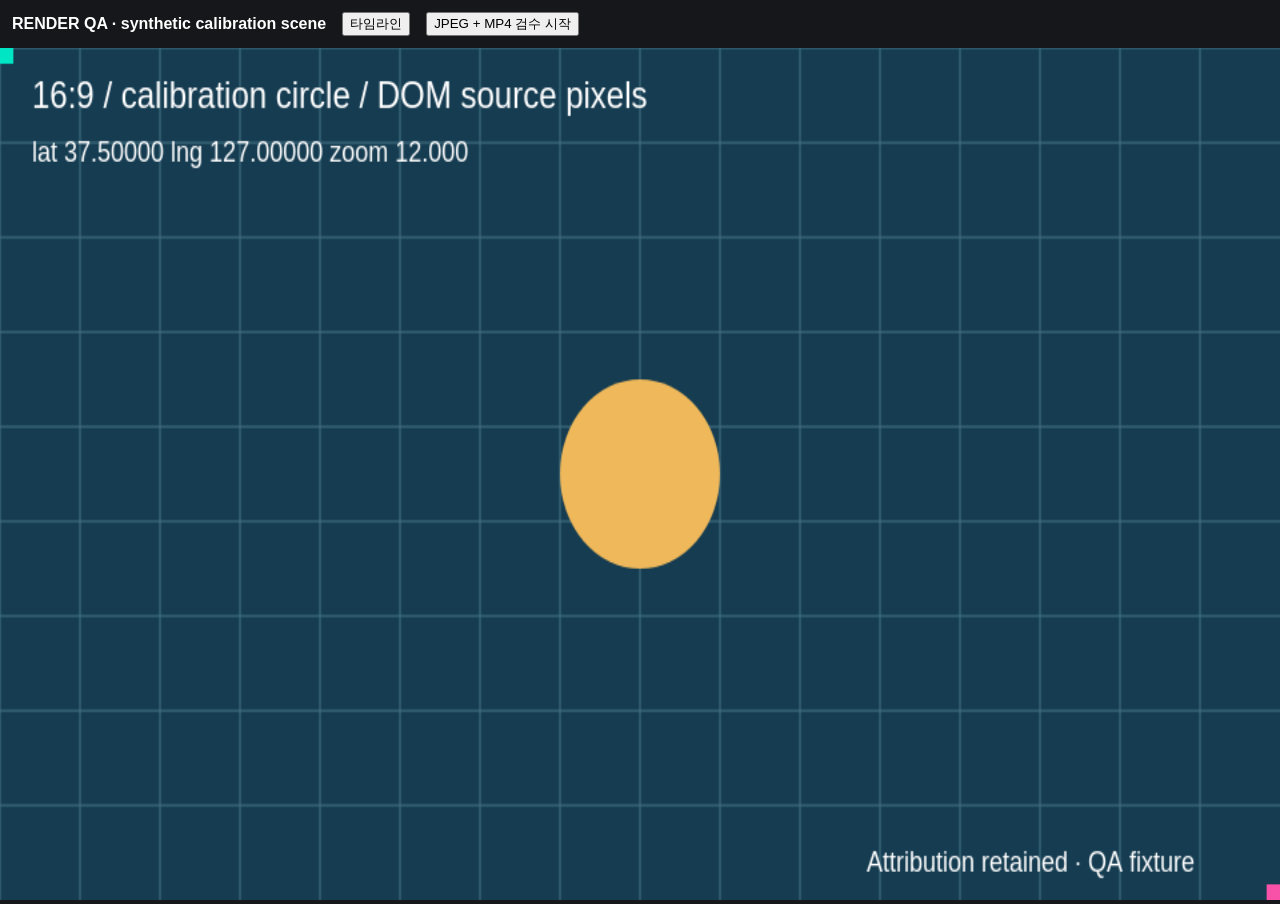
==== tests/fixtures/render-qa.html @ 3e4802ba "Enable timeline cameras on all map themes and preserve composition in full HD rendering" ====
<!doctype html><html lang="ko"><meta charset="utf-8"><title>GraphicRoad render QA</title>
<link rel="stylesheet" href="../../earth-timeline.css">
<style>html,body{margin:0;height:100%;font-family:Arial;background:#15171b;color:#fff}.top-navigation{height:48px;display:flex;gap:16px;align-items:center;padding:0 12px}#googleMap{position:absolute;inset:48px 0 0}#scene{width:100%;height:100%}#RESULT{position:fixed;z-index:9999;left:5px;top:52px;max-width:480px;background:#131b26;padding:10px;white-space:pre-wrap}video{width:480px}#RESULT:empty{display:none}</style>
<script src="../../earth-timeline-core.js"></script><script src="../../vendor/mp4-muxer.js"></script><script src="../../earth-timeline.js"></script>
<div id="mapWrap"><nav class="top-navigation"><strong>RENDER QA · synthetic calibration scene</strong><button id="EARTH_TIMELINE_TOGGLE">타임라인</button><button id="RUN">JPEG + MP4 검수 시작</button></nav><div id="googleMap"><canvas id="scene" width="960" height="540"></canvas></div><section id="EARTH_TIMELINE" hidden></section></div><output id="RESULT"></output>
<script>
const C=GraphicRoadTimelineCore, canvas=document.getElementById('scene'),ctx=canvas.getContext('2d');
let pose=C.normalizeCamera({pivotLat:37.5,pivotLng:127,zoom:12});
function draw(){ctx.fillStyle='#153c51';ctx.fillRect(0,0,960,540);ctx.strokeStyle='#467384';ctx.lineWidth=1;
 for(let x=0;x<960;x+=60){ctx.beginPath();ctx.moveTo(x,0);ctx.lineTo(x,540);ctx.stroke();}for(let y=0;y<540;y+=60){ctx.beginPath();ctx.moveTo(0,y);ctx.lineTo(960,y);ctx.stroke();}
 ctx.fillStyle='#efb85a';ctx.beginPath();ctx.arc(480+(pose.pivotLng-127)*10000,270,60+(pose.zoom-12)*20,0,Math.PI*2);ctx.fill();
 ctx.fillStyle='#fff';ctx.font='24px Arial';ctx.fillText('16:9 / calibration circle / DOM source pixels',24,38);ctx.font='18px Arial';ctx.fillText(`lat ${pose.pivotLat.toFixed(5)} lng ${pose.pivotLng.toFixed(5)} zoom ${pose.zoom.toFixed(3)}`,24,72);
 ctx.fillStyle='#00e6c5';ctx.fillRect(0,0,10,10);ctx.fillStyle='#f752a8';ctx.fillRect(950,530,10,10);ctx.fillStyle='#fff';ctx.fillText('Attribution retained · QA fixture',650,522);
}
draw();const provider={mode:'flat',get element(){return document.getElementById('googleMap');},getEarthCamera:()=>pose,setEarthCamera(p){pose=p;draw();return true;},stopEarthAnimation(){},subscribeEarthCamera(){return()=>{};}};
const e=new GraphicRoadEarthTimeline.Controller({button:document.getElementById('EARTH_TIMELINE_TOGGLE'),root:document.getElementById('EARTH_TIMELINE'),getProvider:()=>provider});e.setAvailable(true);
const save=(name,blob)=>fetch('/__qa/'+name,{method:'POST',body:blob}).then(r=>{if(!r.ok)throw Error('QA output save failed');});
document.getElementById('RUN').onclick=async()=>{const result=document.getElementById('RESULT');result.textContent='검수 중…';try{
 e.open();e.project.duration=1;for(const key of ['pivotLng','zoom'])C.upsert(e.project,key,1,key==='zoom'?14:127.01);e.regionCaptured=true;
 const videoSource=canvas;videoSource.videoWidth=960;videoSource.videoHeight=540;
 const controller=new AbortController(),settings={width:1920,height:1080,fps:30,start:0,end:29,name:'calibration',quality:.92};
 const report={scene:'synthetic calibration, not a real map',jpeg:[],mp4:{},preview:{}};
 const rect=provider.element.getBoundingClientRect();report.preview={width:rect.width,height:rect.height,ratio:rect.width/rect.height};
 e.seek(0);const reference=e.renderCanvas(videoSource,settings);await save('reference.png',await e.canvasBlob(reference,'image/png'));
 e.prepareRenderFrame=async()=>{await new Promise(r=>requestAnimationFrame(r));};
 e.renderDestination={handle:{getFileHandle:async name=>({createWritable:async()=>({write:async blob=>{const bitmap=await createImageBitmap(blob);report.jpeg.push({name,width:bitmap.width,height:bitmap.height});bitmap.close();if(['000000','000015','000029'].some(n=>name.includes(n)))await save(name,blob);},close:async()=>{}})})}};
 await e.renderJpegSequence(videoSource,settings,controller.signal);
 let mp4;e.renderDestination={handle:{createWritable:async()=>({write:async blob=>{mp4=blob;await save('calibration.mp4',blob);},close:async()=>{}})}};
 await e.renderMp4(videoSource,settings,controller.signal);
 const playback=document.createElement('video');playback.muted=true;playback.controls=true;playback.src=URL.createObjectURL(mp4);document.body.appendChild(playback);
 await new Promise((resolve,reject)=>{playback.onloadedmetadata=resolve;playback.onerror=reject;});
 report.mp4={width:playback.videoWidth,height:playback.videoHeight,duration:playback.duration,bytes:mp4.size};
 for(const time of [.001,.5,.965]){const presented=new Promise(resolve=>{playback.requestVideoFrameCallback?.(resolve);setTimeout(resolve,500);});const sought=new Promise(resolve=>playback.onseeked=resolve);playback.currentTime=time;await sought;await presented;const decoded=document.createElement('canvas');decoded.width=1920;decoded.height=1080;decoded.getContext('2d').drawImage(playback,0,0);await save(`mp4-${Math.round(time*1000)}.png`,await e.canvasBlob(decoded,'image/png'));}
 report.pass=report.jpeg.length===30&&report.jpeg.every(f=>f.width===1920&&f.height===1080)&&report.mp4.width===1920&&report.mp4.height===1080&&Math.abs(report.mp4.duration-1)<.04&&Math.abs(report.preview.ratio-16/9)<1e-4;
 await save('report.json',new Blob([JSON.stringify(report,null,2)],{type:'application/json'}));result.textContent=JSON.stringify({...report,jpeg:report.jpeg.length+' frames'},null,2);
 }catch(error){result.textContent='FAIL '+error.stack;await save('error.txt',new Blob([error.stack]));}};
</script></html>
---- earth-timeline.css ----
/* Scoped editor styles. Resizing the map keeps Google's attribution visible. */
:root { --earth-timeline-height: min(294px, 40vh); --earth-timeline-folded-height: 52px; }
body.earth-map-active .top-navigation { grid-template-columns: auto minmax(160px, 1fr) auto; gap: 10px; }
body.earth-map-active .address-search { width: 100%; min-width: 0; }
body.earth-map-active .search-input-shell { width: auto; min-width: 80px; flex: 1; }
body.earth-map-active .address-search input { width: 100%; min-width: 0; }
.right-controls #EARTH_TIMELINE_TOGGLE { background: #6d28ff; color: #fff; border: 1px solid #6d28ff; padding: 0 13px; font-weight: 650; }
.right-controls #EARTH_TIMELINE_TOGGLE:hover { background: #5420ce; }
.right-controls #EARTH_TIMELINE_TOGGLE[aria-expanded="true"] { background: #4f1bbb; box-shadow: 0 0 0 2px #dfcfff; }
#EARTH_TIMELINE_TOGGLE[hidden], #EARTH_TIMELINE[hidden], #EARTH_TIMELINE [hidden] { display: none !important; }
body.earth-timeline-open #googleMap { bottom: var(--earth-timeline-height); }
body.earth-timeline-open.earth-timeline-folded #googleMap { bottom: var(--earth-timeline-folded-height); }
#EARTH_TIMELINE { position: absolute; inset: auto 0 0; height: var(--earth-timeline-height); z-index: 1145; display: flex; flex-direction: column; background: #161820; color: #e2e0e9; border-top: 1px solid #504168; box-shadow: 0 -8px 30px #0002; font-family: var(--font-primary, sans-serif); font-size: 11px; color-scheme: dark; }
#EARTH_TIMELINE.et-folded { height:var(--earth-timeline-folded-height); }
#EARTH_TIMELINE.et-folded .et-body,#EARTH_TIMELINE.et-folded .et-footer { display:none; }
#EARTH_TIMELINE.et-folded .et-header { flex:1; border-bottom:0; }
#EARTH_TIMELINE * { box-sizing: border-box; }
#EARTH_TIMELINE { box-sizing: border-box; }
#ET_CONFIRM { width: min(400px, 90vw); border: 1px solid #8060b1; border-radius: 12px; padding: 22px; color: #eee7f7; background: #23202d; font-size: 13px; }
#ET_CONFIRM::backdrop { background: #08091199; }
#ET_CONFIRM p { line-height: 1.6; color: #c9bfd8; }
#ET_CONFIRM form > div { display: flex; justify-content: flex-end; gap: 8px; margin-top: 20px; }
#EARTH_TIMELINE button, #EARTH_TIMELINE select, #EARTH_TIMELINE input { font-family: inherit; font-size: 11px; letter-spacing: normal; }
#EARTH_TIMELINE button { min-height: 28px; border: 1px solid #44414f; border-radius: 5px; background: #292a35; color: #e5e0ef; padding: 4px 9px; cursor: pointer; white-space: nowrap; }
#EARTH_TIMELINE button:hover:not(:disabled) { background: #393547; border-color: #a587d7; }
#EARTH_TIMELINE button:disabled, #EARTH_TIMELINE select:disabled, #EARTH_TIMELINE input:disabled { opacity: .4; cursor: default; }
#EARTH_TIMELINE :focus-visible { outline: 2px solid #bc9aff; outline-offset: 2px; }
.et-resize-handle { position:absolute; z-index:5; top:-5px; left:0; width:100%; height:10px; touch-action:none; cursor:ns-resize; }
.et-resize-handle span { position:absolute; top:4px; left:calc(50% - 24px); width:48px; height:2px; border-radius:2px; background:#666; opacity:0; transition:opacity .15s; }
.et-resize-handle:hover span,.et-resize-handle:focus-visible span,#EARTH_TIMELINE.et-resizing .et-resize-handle span { opacity:1; background:#70baff; }
#EARTH_TIMELINE.et-resizing,.et-resizing * { user-select:none!important; }
#EARTH_TIMELINE.et-folded .et-resize-handle { cursor:default; }
#EARTH_TIMELINE input[type="number"], #EARTH_TIMELINE select { border: 1px solid #454250; border-radius: 4px; background: #11131b; color: #eee8fa; height: 26px; padding: 3px 5px; min-width: 0; }
#EARTH_TIMELINE input[type="number"] { font-variant-numeric: tabular-nums; }
#EARTH_TIMELINE .et-primary { background: #6d28ff; border-color: #9161ff; min-width: 69px; }
#EARTH_TIMELINE .et-key-button { color: #dcc2ff; border-color: #7854ac; background: #352747; }
.et-header { display: flex; align-items: center; gap: 18px; min-height: 46px; padding: 7px 12px; border-bottom: 1px solid #36323f; background: #20212a; overflow-x: auto; flex-shrink: 0; }
.et-title { display: flex; align-items: center; gap: 7px; white-space: nowrap; letter-spacing: 1px; }
.et-title strong { font-size: 12px; }
.et-title strong span { font-weight: 400; margin-left: 4px; letter-spacing: 0; color: #aaa1b9; }
.et-orbit { color: #b696ff; font-size: 20px; }
.et-transport, .et-actions { display: flex; align-items: center; gap: 5px; }
.et-actions { margin-left: auto; }
#EARTH_TIMELINE .et-fold { width:30px; padding:0; color:#bfc9d3; font-size:18px; line-height:1; }
#ET_TIMECODE { color: #65e0d4; font: 13px ui-monospace, monospace; font-variant-numeric: tabular-nums; padding: 0 6px; }
.et-check { display: flex; align-items: center; gap: 4px; white-space: nowrap; color: #bbb3c8; }
.et-check input { accent-color: #a684ef; margin: 0; }
.et-body { display: grid; grid-template-columns: 236px minmax(300px, 1fr) 300px; min-height: 0; flex: 1; overflow: auto; }
.et-body > section { min-height: 0; padding: 10px 12px; }
.et-inspector { overflow-y: auto; border-right: 1px solid #36323f; }
.et-mode { display: flex; flex-direction: column; gap: 5px; color: #b6afc4; }
.et-mode select { width: 100%; }
#ET_FIELDS fieldset { border: 0; padding: 0; margin: 10px 0 0; }
#ET_FIELDS { display: flex; flex-direction: column; }
#ET_FIELDS fieldset:nth-child(2) { order: 4; }
#EARTH_TIMELINE[data-mode="camera"] #ET_FIELDS fieldset:nth-child(2) { order: 0; }
#EARTH_TIMELINE[data-mode="camera"] #ET_FIELDS fieldset:nth-child(1) { order: 4; }
#ET_FIELDS legend { color: #ada1bf; font-size: 9px; letter-spacing: .5px; margin-bottom: 6px; padding: 0; }
.et-field { display: grid; grid-template-columns: 82px minmax(0, 1fr) 12px 22px; gap: 3px; align-items: center; margin: 3px 0; }
.et-field label { font-size: 10px; color: #d5cfe0; }
.et-field > span { color: #8d839b; font-size: 9px; text-align: center; }
#EARTH_TIMELINE .et-field button { min-height: 24px; padding: 0; color: #ba93ff; border-color: transparent; background: transparent; }
.et-field input { width: 100%; }
#EARTH_TIMELINE .et-derived input { color: #8d8599; background: #1d1e27; border-color: #30303b; }
.et-sequencer { overflow-y: auto; }
.et-section-head { display: flex; justify-content: space-between; align-items: center; gap: 8px; min-height: 27px; margin-bottom: 4px; }
.et-section-head strong { color: #dcd3e8; font-weight: 550; white-space: nowrap; }
.et-settings { display: flex; align-items: center; gap: 5px; color: #aaa0b8; }
.et-settings label { display: flex; align-items: center; gap: 4px; }
#ET_DURATION { width: 51px; }
#ET_FPS { width: 46px; }
#ET_TRACKS { display: block; width: 100%; height: 219px; touch-action: none; user-select: none; }
#ET_TRACKS [data-key], #ET_GRAPH [data-key] { cursor: ew-resize; }
#ET_TRACKS [data-track] { cursor: pointer; }
.et-svg-label { font: 11px sans-serif; fill: #c3b8d3; }
.et-svg-time { font: 10px ui-monospace, monospace; fill: #a29aad; }
.et-scrubber { display: flex; align-items: center; gap: 7px; margin-top: 7px; color: #a69ab8; }
#ET_SCRUB { flex: 1; min-width: 50px; accent-color: #ac82fc; height: 14px; }
#ET_TIME { width: 70px; }
.et-help { color: #a79db5; font-size: 10px; line-height: 1.55; margin: 7px 0 0; }
.et-curve { border-left: 1px solid #36323f; overflow-y: auto; }
#ET_CHANNEL { max-width: 156px; }
.et-graph-tabs { display: flex; gap: 5px; margin-top: 6px; }
#EARTH_TIMELINE .et-graph-tabs button { min-height: 24px; padding: 2px 8px; font-size: 10px; background: transparent; border-color: transparent; color: #a99fb8; }
#EARTH_TIMELINE .et-graph-tabs button[aria-pressed="true"] { color: #d8baff; background: #372845; }
#ET_GRAPH { display: block; width: 100%; height: 132px; margin: 4px 0; touch-action: none; user-select: none; }
#ET_GRAPH [data-handle] { cursor: grab; }
#ET_GRAPH [data-handle]:active { cursor: grabbing; }
#ET_PRESET { width: 100%; }
.et-handles { display: grid; grid-template-columns: repeat(4, 1fr); gap: 5px; margin-top: 6px; }
.et-handles label { display: flex; align-items: center; gap: 3px; color: #aa9fb7; font-size: 9px; }
.et-handles input { width: 100%; }
.et-key-detail { display: flex; align-items: flex-end; gap: 6px; margin-top: 8px; }
.et-key-detail label { display: flex; flex: 1; flex-direction: column; min-width: 0; gap: 4px; color: #b1a6bf; font-size: 10px; }
.et-key-detail input { width: 100%; }
.et-footer { display: flex; justify-content: space-between; gap: 14px; min-height: 25px; padding: 5px 12px; border-top: 1px solid #36323f; background: #20212a; color: #ada1be; font-size: 10px; flex-shrink: 0; }
.et-footer > span:last-child { color: #83768f; white-space: nowrap; }
@media (max-width: 1200px) {
  body.earth-map-active .top-navigation { grid-template-columns: auto 1fr; }
  body.earth-map-active .right-controls { grid-column: 1 / -1; justify-content: flex-end; }
  .et-header { gap: 8px; }
  .et-title strong span { display: none; }
  .et-body { grid-template-columns: 218px minmax(300px, 1fr) 280px; }
}
@media (max-width: 850px) {
  :root { --earth-timeline-height: min(294px, 48vh); }
  .et-title { display: none; }
  .et-footer > span:last-child { display: none; }
  body.earth-map-active .top-navigation { overflow-x: auto; }
  body.earth-map-active .right-controls { justify-content: flex-start; }
}

/* Composition-style workspace: neutral panels, blue CTI, amber keyframes. */
#EARTH_TIMELINE { background:#232323; border-top:2px solid #101010; color:#d4d4d4; }
#EARTH_TIMELINE .et-header, #EARTH_TIMELINE .et-footer { background:#191919; border-color:#101010; }
#EARTH_TIMELINE button { border-radius:2px; background:#303030; border-color:#474747; }
#EARTH_TIMELINE input[type="number"], #EARTH_TIMELINE select { border-radius:2px; background:#191919; border-color:#444; color:#70baff; }
#EARTH_TIMELINE .et-primary { background:#275779; border-color:#458ab8; }
#EARTH_TIMELINE .et-key-button { background:#363127; border-color:#75613c; color:#e7c373; }
#EARTH_TIMELINE .et-body { grid-template-columns:250px minmax(430px,1fr); }
#EARTH_TIMELINE.et-show-graph .et-body { grid-template-columns:250px minmax(430px,1fr) 290px; }
#EARTH_TIMELINE .et-curve { display:none; }
#EARTH_TIMELINE.et-show-graph .et-curve { display:block; }
#EARTH_TIMELINE .et-inspector, #EARTH_TIMELINE .et-curve { border-color:#111; }
#EARTH_TIMELINE .et-title { border-bottom:2px solid #58a6e0; align-self:stretch; padding:4px 0; }
#EARTH_TIMELINE .et-orbit, #ET_TIMECODE { color:#70baff; }
#EARTH_TIMELINE #ET_TRACKS { height:240px; }
#ET_TRACKS > rect:first-child { fill:#202020; }
#ET_TRACKS rect[data-track] { fill:#292929; }
#ET_TRACKS rect[data-track]:nth-of-type(2n) { fill:#252525; }
#ET_TRACKS path[data-key] { fill:#d9b56f; stroke:#d9b56f; }
#ET_TRACKS rect[data-selected="true"] { fill:#354352; }
#ET_TRACKS path[aria-pressed="true"] { fill:#78baff; stroke:#fff; }
#ET_PLAYHEAD line { stroke:#58a6ff; }
#ET_PLAYHEAD path { fill:#58a6ff; }
#ET_TRACKS .et-svg-label { fill:#d0d0d0; }
.et-view-controls { display:flex; gap:16px; border-top:1px solid #111; padding:5px 0; }
.et-view-controls label { display:flex; align-items:center; gap:6px; white-space:nowrap; color:#aaa; }
.et-view-controls label:last-child { flex:1; }
.et-view-controls input { width:90px; height:12px; accent-color:#639aca; }
.et-view-controls label:last-child input { width:100%; }
#EARTH_TIMELINE #ET_GRAPH_TOGGLE[aria-pressed="true"] { color:#70baff; border-color:#458ab8; }
.google-earth-surface:focus-visible { outline:2px solid #58a6ff; outline-offset:-2px; }
@media(max-width:850px) { #EARTH_TIMELINE .et-body { grid-template-columns:220px minmax(430px,1fr); } }

/* A single shared row layout: editable properties | time lanes. */
#EARTH_TIMELINE .et-body { grid-template-columns:minmax(0,1fr); overflow:hidden; }
#EARTH_TIMELINE.et-show-graph .et-body { grid-template-columns:minmax(0,1fr) 290px; }
#EARTH_TIMELINE .et-workspace { padding:0; display:flex; flex-direction:column; min-width:0; overflow:hidden; }
.et-workspace-toolbar { display:flex; align-items:center; justify-content:space-between; gap:12px; padding:6px 12px; min-height:40px; border-bottom:1px solid #101010; flex-shrink:0; }
.et-workspace-toolbar .et-mode { flex-direction:row; align-items:center; white-space:nowrap; }
.et-workspace-toolbar .et-mode select { width:145px; }
.et-aligned-scroll { overflow:auto; flex:1; min-height:0; scrollbar-gutter:stable; }
.et-aligned-tracks { display:grid; grid-template-columns:300px minmax(340px,1fr); min-width:640px; min-height:274px; }
.et-property-list { position:sticky; left:0; z-index:2; border-right:1px solid #101010; background:#252525; }
.et-property-heading { height:28px; padding:0 12px; display:flex; align-items:center; justify-content:space-between; color:#999; border-bottom:1px solid #151515; }
#EARTH_TIMELINE #ET_FIELDS .et-field { height:29px; margin:0; padding:0 10px; grid-template-columns:minmax(0,1fr) 88px 14px 24px; gap:4px; border-bottom:1px solid #202020; }
#EARTH_TIMELINE #ET_FIELDS .et-field:nth-child(even) { background:#292929; }
#EARTH_TIMELINE #ET_FIELDS .et-field[data-selected="true"] { background:#354352; }
#EARTH_TIMELINE #ET_FIELDS .et-field label { font-size:11px; cursor:pointer; white-space:nowrap; }
#EARTH_TIMELINE #ET_FIELDS .et-field input { height:23px; border-color:transparent; background:transparent; text-align:right; padding:2px 4px; }
#EARTH_TIMELINE #ET_FIELDS .et-field input:focus { border-color:#58a6ff; background:#191919; }
#EARTH_TIMELINE #ET_FIELDS .et-field button { color:#d9b56f; }
#EARTH_TIMELINE #ET_TRACKS { height:274px; width:100%; display:block; }
.et-workspace-bottom { flex-shrink:0; padding:4px 12px 7px; background:#202020; border-top:1px solid #111; }
.et-workspace-bottom .et-view-controls { border:0; padding:0; }
.et-workspace-bottom .et-scrubber { margin-top:3px; }

#EARTH_TIMELINE .et-header { display:grid; grid-template-columns:auto minmax(max-content,1fr) auto; gap:10px; overflow-x:auto; overflow-y:hidden; min-height:48px; }
.et-header-left { display:flex; align-items:center; gap:10px; min-width:0; }
#EARTH_TIMELINE .et-header-left > select { width:145px; flex:0 0 145px; }
#EARTH_TIMELINE .et-header .et-actions { justify-self:end; margin:0; }
#EARTH_TIMELINE .et-title { padding:8px 0; }
.et-ease-buttons { display:flex; align-items:center; gap:5px; }
#EARTH_TIMELINE [data-ease] { display:inline-flex; align-items:center; gap:5px; }
.et-ease-icon { width:16px; height:14px; display:block; flex:0 0 auto; overflow:visible; }
.et-ease-icon path { fill:#d9b56f; stroke:#d9b56f; stroke-width:.35; }
#ET_SELECTION_COUNT { color:#90b7d5; min-width:54px; white-space:nowrap; }
.et-render-dialog { width:min(650px,94vw); max-height:min(760px,92vh); padding:0; color:#eee; background:#292a2d; border:1px solid #54565b; box-shadow:0 20px 80px #000c; font-size:12px; }
.et-render-dialog::backdrop { background:#090a0dcc; }
.et-render-dialog form { display:flex; flex-direction:column; max-height:inherit; }
.et-render-dialog header,.et-render-dialog footer { display:flex; align-items:center; justify-content:space-between; padding:14px 20px; background:#202124; border-bottom:1px solid #111; }
.et-render-dialog header strong { font-size:16px; }.et-render-dialog header p { margin:3px 0 0;color:#999; }
.et-render-dialog footer { justify-content:flex-end;gap:10px;border:0;border-top:1px solid #111; }
.et-render-scroll { overflow:auto;padding:18px 20px; }.et-render-top { display:grid;grid-template-columns:1fr 1fr;gap:24px;padding-bottom:18px; }
.et-render-dialog label { display:flex;flex-direction:column;gap:7px;color:#ddd; }.et-render-dialog input[type="text"] { width:100%; }
.et-destination { display:flex;align-items:center;gap:8px;min-height:28px; }.et-destination output { color:#9fa8b7;overflow:hidden;text-overflow:ellipsis;white-space:nowrap; }
.et-format { display:grid;grid-template-columns:1fr 1fr;gap:12px;margin:0 -20px;padding:22px 20px;border:solid #161719;border-width:1px 0; }
.et-format legend { position:absolute;clip:rect(0 0 0 0); }.et-format label { position:relative;display:grid;grid-template-columns:20px 22px 1fr;grid-template-rows:auto auto;gap:2px 3px;padding:14px;border:1px solid #505257;background:#242528;cursor:pointer; }
.et-format input { position:absolute;opacity:0; }.et-format label>span { grid-row:1/3;color:#777;font-size:17px; }.et-format input:checked+span { color:#35e36f; }.et-format strong,.et-format small { grid-column:3; }.et-format small { color:#9a9ca2; }
.et-render-grid { display:grid;grid-template-columns:1fr 1fr;gap:22px 28px;padding:22px 0; }.et-render-grid label>span { display:flex;align-items:center;gap:8px; }.et-render-grid input[type="number"] { width:90px; }
.et-render-advanced { border:1px solid #505257;border-radius:4px; }.et-render-advanced summary { cursor:pointer;padding:12px 14px;font-weight:600; }.et-render-advanced>div { display:grid;grid-template-columns:1fr 1fr;gap:18px 24px;padding:4px 14px 16px; }.et-render-advanced output { min-height:26px;padding:6px;background:#1b1c1f;color:#aaa; }
.et-render-note { color:#aaa;line-height:1.55;margin:16px 0 0; }.et-render-error { min-height:18px;color:#ff8b8b;margin:8px 0 0; }
.et-render-progress { display:flex;align-items:center;gap:10px;margin-top:14px; }.et-render-progress progress { flex:1;accent-color:#3da35a; }.et-render-start { background:#24853d!important;border-color:#38a956!important;min-width:76px; }
body.earth-rendering .top-navigation,body.earth-rendering .map-provider-status { visibility:hidden!important; }
body.earth-rendering #EARTH_TIMELINE { height:var(--earth-timeline-folded-height)!important; }
body.earth-rendering #EARTH_TIMELINE .et-body,body.earth-rendering #EARTH_TIMELINE .et-footer { display:none!important; }
body.earth-rendering #EARTH_TIMELINE[data-render-message]::after { content:attr(data-render-message); position:absolute; inset:5px 42px 4px; z-index:8; display:flex; align-items:center; justify-content:center; color:#dbeeff; background:#172535f2; border:1px solid #376487; pointer-events:none; font-size:12px; letter-spacing:.2px; }
body.earth-rendering #googleMap { left:var(--earth-render-left)!important; top:var(--earth-render-top)!important; right:auto!important; bottom:auto!important; width:var(--earth-render-width)!important; height:var(--earth-render-height)!important; pointer-events:none!important; cursor:none!important; }
body.earth-rendering #googleMap * { cursor:none!important; }
body.earth-rendering.earth-capture-clean #EARTH_TIMELINE { visibility:hidden!important; }
@media(max-width:620px){.et-render-top,.et-format,.et-render-grid,.et-render-advanced>div{grid-template-columns:1fr;}}
#EARTH_TIMELINE:focus { outline:none; }
@media(max-width:1150px) {
  #EARTH_TIMELINE .et-header { grid-template-columns:auto max-content auto; }
  #EARTH_TIMELINE .et-title strong span { display:none; }
  #EARTH_TIMELINE .et-header-left { gap:4px; }
  #EARTH_TIMELINE .et-header .et-actions { gap:3px; }
}
@media(max-width:800px) {
  #EARTH_TIMELINE .et-header { grid-template-columns:1fr 1fr; }
  #EARTH_TIMELINE .et-header .et-transport { grid-row:1; grid-column:1 / -1; justify-self:center; }
  #EARTH_TIMELINE .et-header-left { grid-row:2; }
  #EARTH_TIMELINE .et-header .et-actions { grid-row:2; }
}

/* The same composition viewport is used for editing and capture on every SDK.
   Its pixel dimensions stay frozen for the entire render, including folding. */
body.earth-timeline-open #map, body.earth-timeline-open #googleMap {
  position:absolute!important; left:var(--earth-render-left)!important; top:var(--earth-render-top)!important;
  right:auto!important; bottom:auto!important; width:var(--earth-render-width)!important; height:var(--earth-render-height)!important;
}
body.earth-timeline-open #mapWrap { background:#15171b; }
body.earth-rendering #map, body.earth-rendering #googleMap { pointer-events:none!important; cursor:none!important; }
body.earth-rendering #map *, body.earth-rendering #googleMap * { cursor:none!important; }
body.earth-rendering .buttons, body.earth-rendering .ui-visibility-toggle { visibility:hidden!important; }
body.earth-timeline-open .buttons { max-height:calc(100vh - var(--earth-timeline-height) - 100px); overflow:auto; }
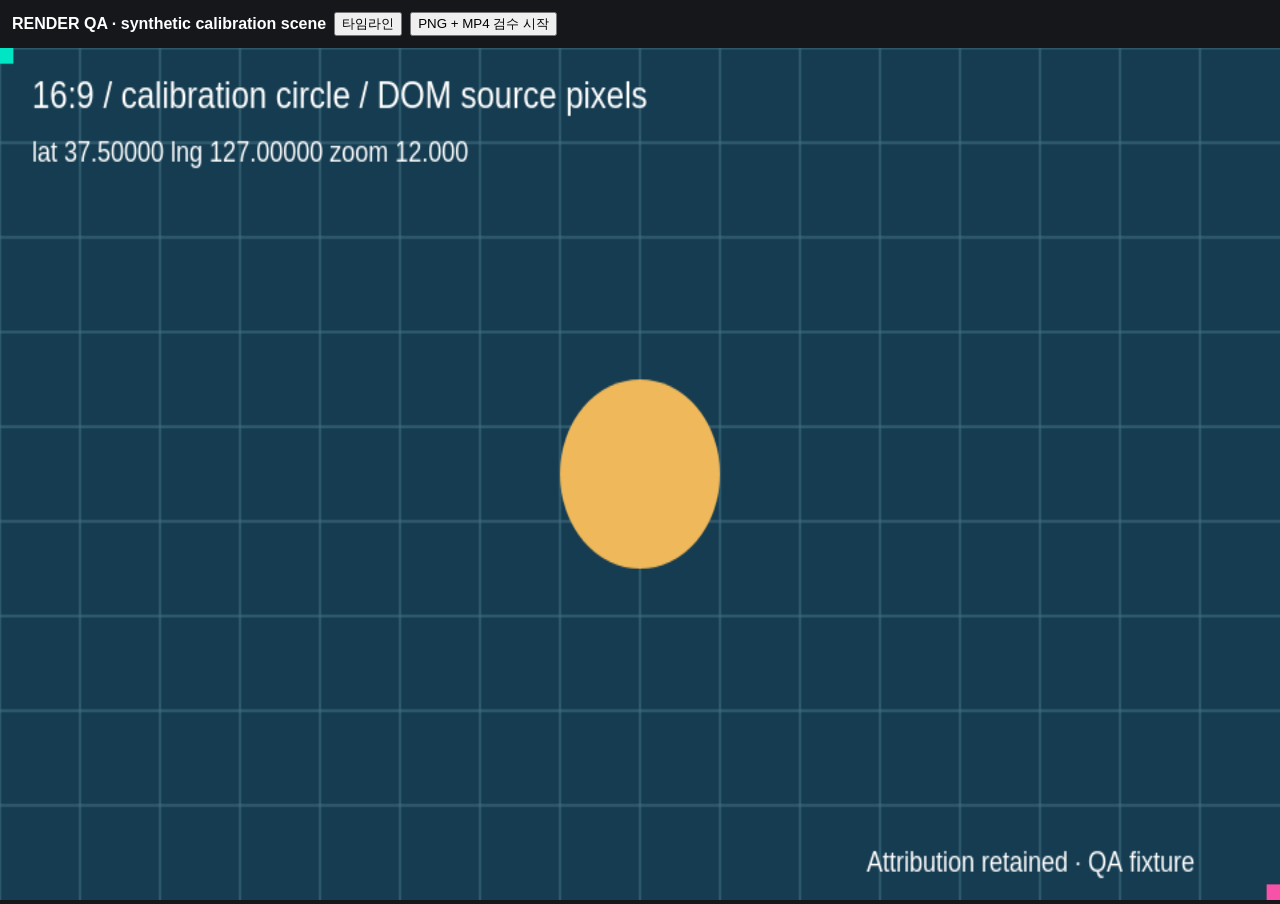
==== commit 4aed8e63: "Render PNG sequences and capture the map at output resolution Replace the JPEG image sequence with a" ====
--- a/tests/fixtures/render-qa.html
+++ b/tests/fixtures/render-qa.html
@@ -2,7 +2,7 @@
 <link rel="stylesheet" href="../../earth-timeline.css">
 <style>html,body{margin:0;height:100%;font-family:Arial;background:#15171b;color:#fff}.top-navigation{height:48px;display:flex;gap:16px;align-items:center;padding:0 12px}#googleMap{position:absolute;inset:48px 0 0}#scene{width:100%;height:100%}#RESULT{position:fixed;z-index:9999;left:5px;top:52px;max-width:480px;background:#131b26;padding:10px;white-space:pre-wrap}video{width:480px}#RESULT:empty{display:none}</style>
 <script src="../../earth-timeline-core.js"></script><script src="../../vendor/mp4-muxer.js"></script><script src="../../earth-timeline.js"></script>
-<div id="mapWrap"><nav class="top-navigation"><strong>RENDER QA · synthetic calibration scene</strong><button id="EARTH_TIMELINE_TOGGLE">타임라인</button><button id="RUN">JPEG + MP4 검수 시작</button></nav><div id="googleMap"><canvas id="scene" width="960" height="540"></canvas></div><section id="EARTH_TIMELINE" hidden></section></div><output id="RESULT"></output>
+<div id="mapWrap"><nav class="top-navigation"><strong>RENDER QA · synthetic calibration scene</strong><button id="EARTH_TIMELINE_TOGGLE">타임라인</button><button id="RUN">PNG + MP4 검수 시작</button></nav><div id="googleMap"><canvas id="scene" width="960" height="540"></canvas></div><section id="EARTH_TIMELINE" hidden></section></div><output id="RESULT"></output>
 <script>
 const C=GraphicRoadTimelineCore, canvas=document.getElementById('scene'),ctx=canvas.getContext('2d');
 let pose=C.normalizeCamera({pivotLat:37.5,pivotLng:127,zoom:12});
@@ -18,20 +18,20 @@
 document.getElementById('RUN').onclick=async()=>{const result=document.getElementById('RESULT');result.textContent='검수 중…';try{
  e.open();e.project.duration=1;for(const key of ['pivotLng','zoom'])C.upsert(e.project,key,1,key==='zoom'?14:127.01);e.regionCaptured=true;
  const videoSource=canvas;videoSource.videoWidth=960;videoSource.videoHeight=540;
- const controller=new AbortController(),settings={width:1920,height:1080,fps:30,start:0,end:29,name:'calibration',quality:.92};
- const report={scene:'synthetic calibration, not a real map',jpeg:[],mp4:{},preview:{}};
+ const controller=new AbortController(),settings={width:1920,height:1080,fps:30,start:0,end:29,name:'calibration'};
+ const report={scene:'synthetic calibration, not a real map',png:[],mp4:{},preview:{}};
  const rect=provider.element.getBoundingClientRect();report.preview={width:rect.width,height:rect.height,ratio:rect.width/rect.height};
  e.seek(0);const reference=e.renderCanvas(videoSource,settings);await save('reference.png',await e.canvasBlob(reference,'image/png'));
  e.prepareRenderFrame=async()=>{await new Promise(r=>requestAnimationFrame(r));};
- e.renderDestination={handle:{getFileHandle:async name=>({createWritable:async()=>({write:async blob=>{const bitmap=await createImageBitmap(blob);report.jpeg.push({name,width:bitmap.width,height:bitmap.height});bitmap.close();if(['000000','000015','000029'].some(n=>name.includes(n)))await save(name,blob);},close:async()=>{}})})}};
- await e.renderJpegSequence(videoSource,settings,controller.signal);
+ e.renderDestination={handle:{getFileHandle:async name=>({createWritable:async()=>({write:async blob=>{const bitmap=await createImageBitmap(blob);report.png.push({name,width:bitmap.width,height:bitmap.height});bitmap.close();if(['000000','000015','000029'].some(n=>name.includes(n)))await save(name,blob);},close:async()=>{}})})}};
+ await e.renderPngSequence(videoSource,settings,controller.signal);
  let mp4;e.renderDestination={handle:{createWritable:async()=>({write:async blob=>{mp4=blob;await save('calibration.mp4',blob);},close:async()=>{}})}};
  await e.renderMp4(videoSource,settings,controller.signal);
  const playback=document.createElement('video');playback.muted=true;playback.controls=true;playback.src=URL.createObjectURL(mp4);document.body.appendChild(playback);
  await new Promise((resolve,reject)=>{playback.onloadedmetadata=resolve;playback.onerror=reject;});
  report.mp4={width:playback.videoWidth,height:playback.videoHeight,duration:playback.duration,bytes:mp4.size};
  for(const time of [.001,.5,.965]){const presented=new Promise(resolve=>{playback.requestVideoFrameCallback?.(resolve);setTimeout(resolve,500);});const sought=new Promise(resolve=>playback.onseeked=resolve);playback.currentTime=time;await sought;await presented;const decoded=document.createElement('canvas');decoded.width=1920;decoded.height=1080;decoded.getContext('2d').drawImage(playback,0,0);await save(`mp4-${Math.round(time*1000)}.png`,await e.canvasBlob(decoded,'image/png'));}
- report.pass=report.jpeg.length===30&&report.jpeg.every(f=>f.width===1920&&f.height===1080)&&report.mp4.width===1920&&report.mp4.height===1080&&Math.abs(report.mp4.duration-1)<.04&&Math.abs(report.preview.ratio-16/9)<1e-4;
- await save('report.json',new Blob([JSON.stringify(report,null,2)],{type:'application/json'}));result.textContent=JSON.stringify({...report,jpeg:report.jpeg.length+' frames'},null,2);
+ report.pass=report.png.length===30&&report.png.every(f=>f.width===1920&&f.height===1080)&&report.mp4.width===1920&&report.mp4.height===1080&&Math.abs(report.mp4.duration-1)<.04&&Math.abs(report.preview.ratio-16/9)<1e-4;
+ await save('report.json',new Blob([JSON.stringify(report,null,2)],{type:'application/json'}));result.textContent=JSON.stringify({...report,png:report.png.length+' frames'},null,2);
  }catch(error){result.textContent='FAIL '+error.stack;await save('error.txt',new Blob([error.stack]));}};
 </script></html>
--- a/earth-timeline.css
+++ b/earth-timeline.css
@@ -225,3 +225,29 @@
 body.earth-rendering #map *, body.earth-rendering #googleMap * { cursor:none!important; }
 body.earth-rendering .buttons, body.earth-rendering .ui-visibility-toggle { visibility:hidden!important; }
 body.earth-timeline-open .buttons { max-height:calc(100vh - var(--earth-timeline-height) - 100px); overflow:auto; }
+
+/* Keep the address input itself centered, independently of adjacent actions. */
+body .top-navigation, body.earth-map-active .top-navigation {
+  grid-template-columns: minmax(0,1fr) auto minmax(0,1fr); gap:8px; overflow:visible;
+}
+.brand-theme-controls { grid-column:1; grid-row:1; }
+body .right-controls { grid-column:3; grid-row:1; justify-self:end; }
+body .address-search, body.earth-map-active .address-search {
+  position:absolute; left:50%; top:6px; transform:translateX(-50%);
+  width:min(22vw,420px); min-width:0; margin:0;
+}
+body .address-search .search-input-shell, body.earth-map-active .search-input-shell {
+  width:100%; min-width:0; flex:1 1 auto;
+}
+#TOGGLE_BOUNDARY_TOOLS { position:absolute; right:calc(100% + 8px); top:0; white-space:nowrap; }
+.search-actions { position:absolute; left:calc(100% + 4px); top:0; display:flex; gap:4px; width:max-content; }
+#BOUNDARY_TOOLS { top:calc(var(--map-navigation-height,48px) + 8px); }
+#BOUNDARY_TOOLS[hidden] { display:none!important; }
+@media(max-width:1850px) {
+  body .top-navigation,body.earth-map-active .top-navigation { grid-template-columns:1fr 1fr; row-gap:8px; }
+  body .right-controls,body.earth-map-active .right-controls { grid-column:1/-1; grid-row:2; justify-self:end; }
+}
+@media(max-width:1100px) {
+  body .address-search,body.earth-map-active .address-search { top:48px; width: min(48vw,420px); }
+  body .right-controls,body.earth-map-active .right-controls { grid-row:3; margin-top:42px; max-width:100%; overflow-x:auto; }
+}
